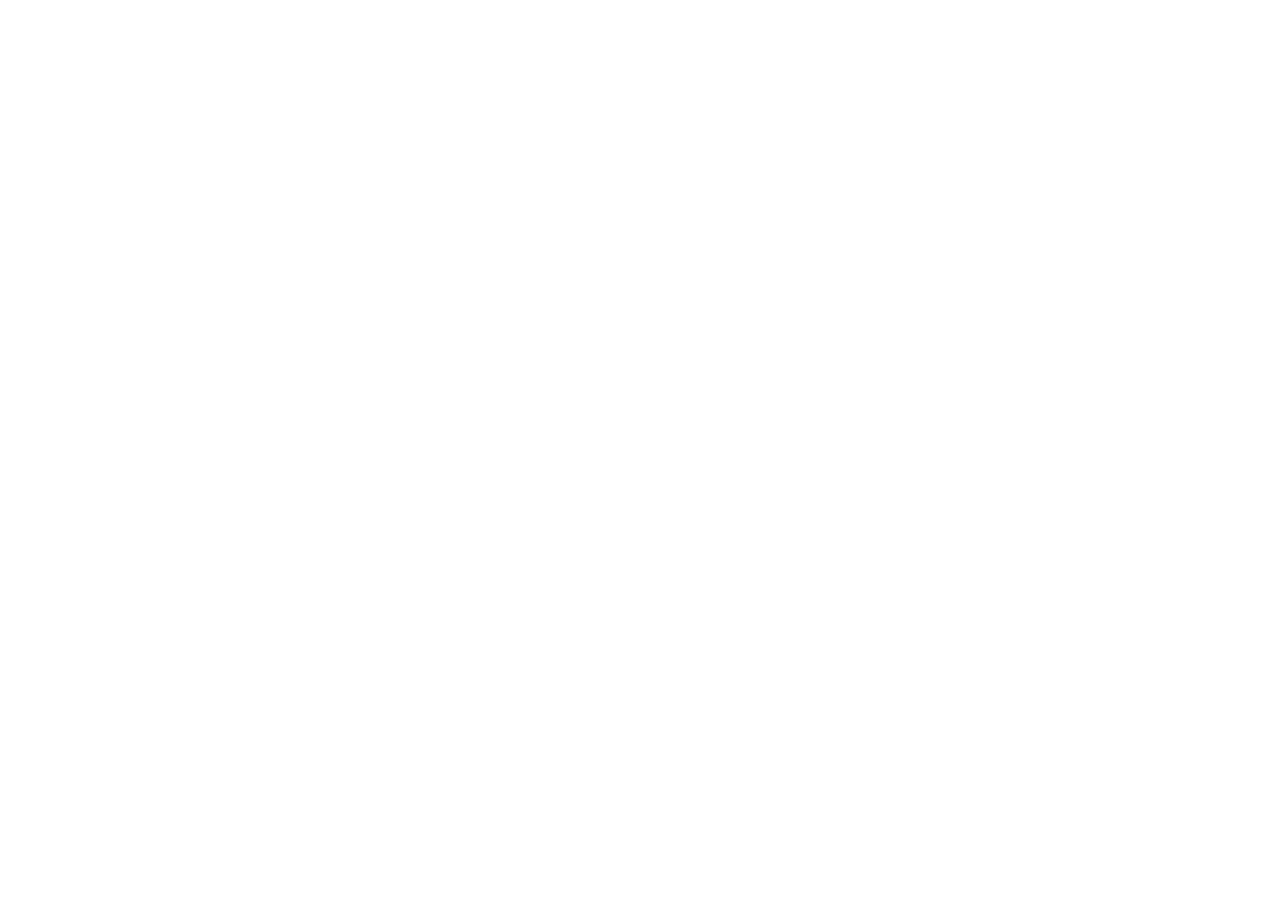
==== index.html @ 7234198a "feat: add initial structure" ====
<!DOCTYPE html>
<html lang="en">
<head>
  <meta charset="UTF-8">
  <meta name="viewport" content="width=device-width, initial-scale=1.0">

  <link rel="stylesheet" href="./css/style.css">
  <script src="./js/script.js"></script>

  <title>Mario Jump</title>
</head>
<body>
  
</body>
</html>
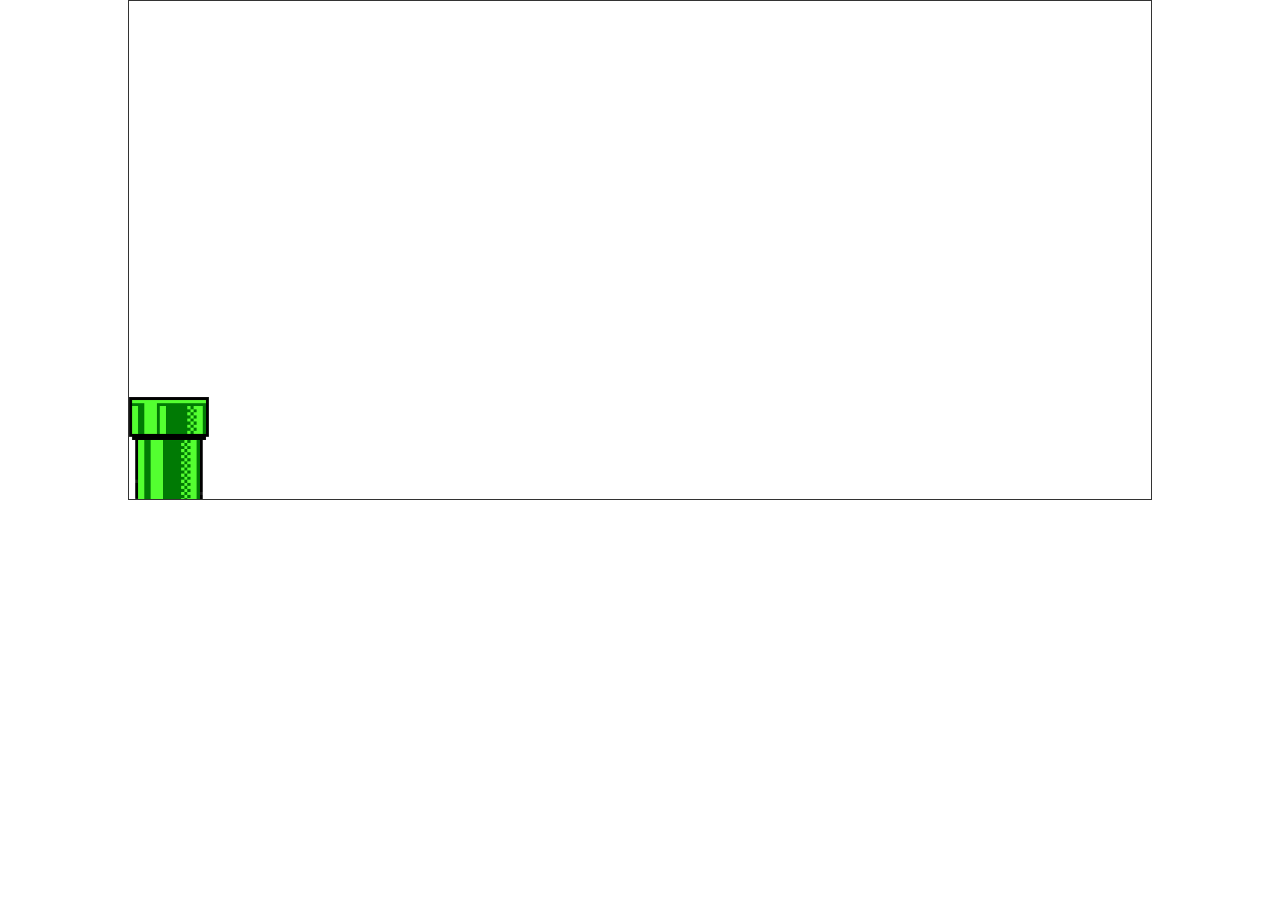
==== commit bf5e2f8e: "feat: add tube animation" ====
--- a/index.html
+++ b/index.html
@@ -10,6 +10,8 @@
   <title>Mario Jump</title>
 </head>
 <body>
-  
+  <div class="game-board">
+    <img src="./images/pipe.png" class="pipe">
+  </div>
 </body>
 </html>--- a/css/style.css
+++ b/css/style.css
@@ -0,0 +1,31 @@
+* {
+  margin: 0;
+  padding: 0;
+  box-sizing: border-box;
+}
+
+.game-board {
+  width: 80%;
+  height: 500px;
+  border: 1px solid #333;
+  margin: 0 auto;
+  position: relative;
+  overflow: hidden;
+}
+
+.pipe {
+  position: absolute;
+  bottom: 0;
+  width: 80px;
+  animation: pipe-animation 2s infinite linear;
+}
+
+@keyframes pipe-animation {
+  from {
+    right: -80px;
+  }
+
+  to {
+    right: 100%;
+  }
+}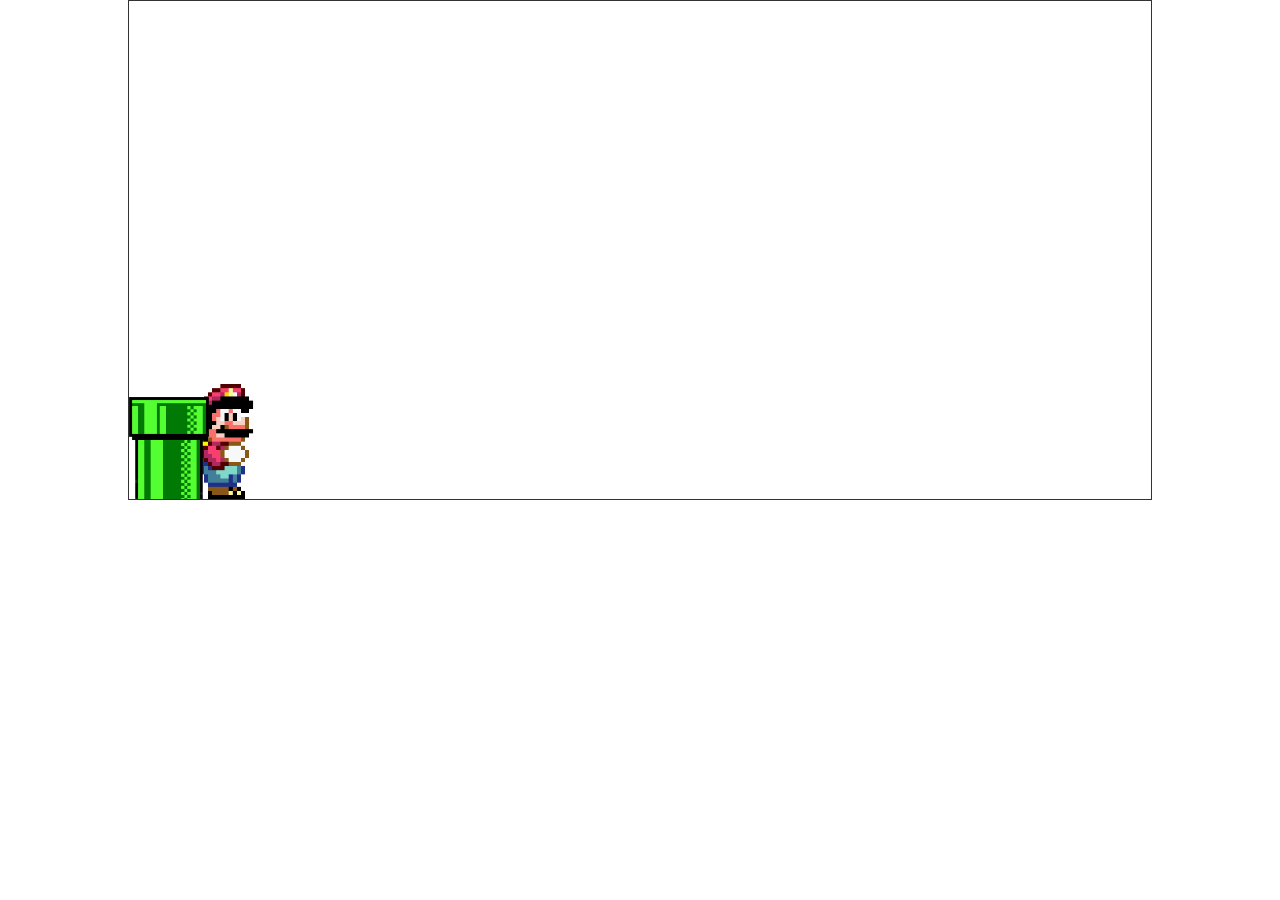
==== commit 3826f000: "feat: add class mario and jump" ====
--- a/index.html
+++ b/index.html
@@ -10,8 +10,13 @@
   <title>Mario Jump</title>
 </head>
 <body>
+  
   <div class="game-board">
+
+    <img src="./images/mario.gif" class="mario jump">
     <img src="./images/pipe.png" class="pipe">
+  
   </div>
+
 </body>
 </html>--- a/css/style.css
+++ b/css/style.css
@@ -20,6 +20,16 @@
   animation: pipe-animation 2s infinite linear;
 }
 
+.mario {
+  width: 150px;
+  position: absolute;
+  bottom: 0;
+}
+
+.jump {
+  animation: jump 500ms ease-out;
+}
+
 @keyframes pipe-animation {
   from {
     right: -80px;
@@ -28,4 +38,27 @@
   to {
     right: 100%;
   }
+}
+
+@keyframes jump {
+  
+  0% {
+    bottom: 0;
+  }
+
+  40% {
+    bottom: 180px;
+  }
+
+  50% {
+    bottom: 180px;
+  }
+
+  60% {
+    bottom: 180px;
+  }
+
+  100% {
+    bottom: 0;
+  }
 }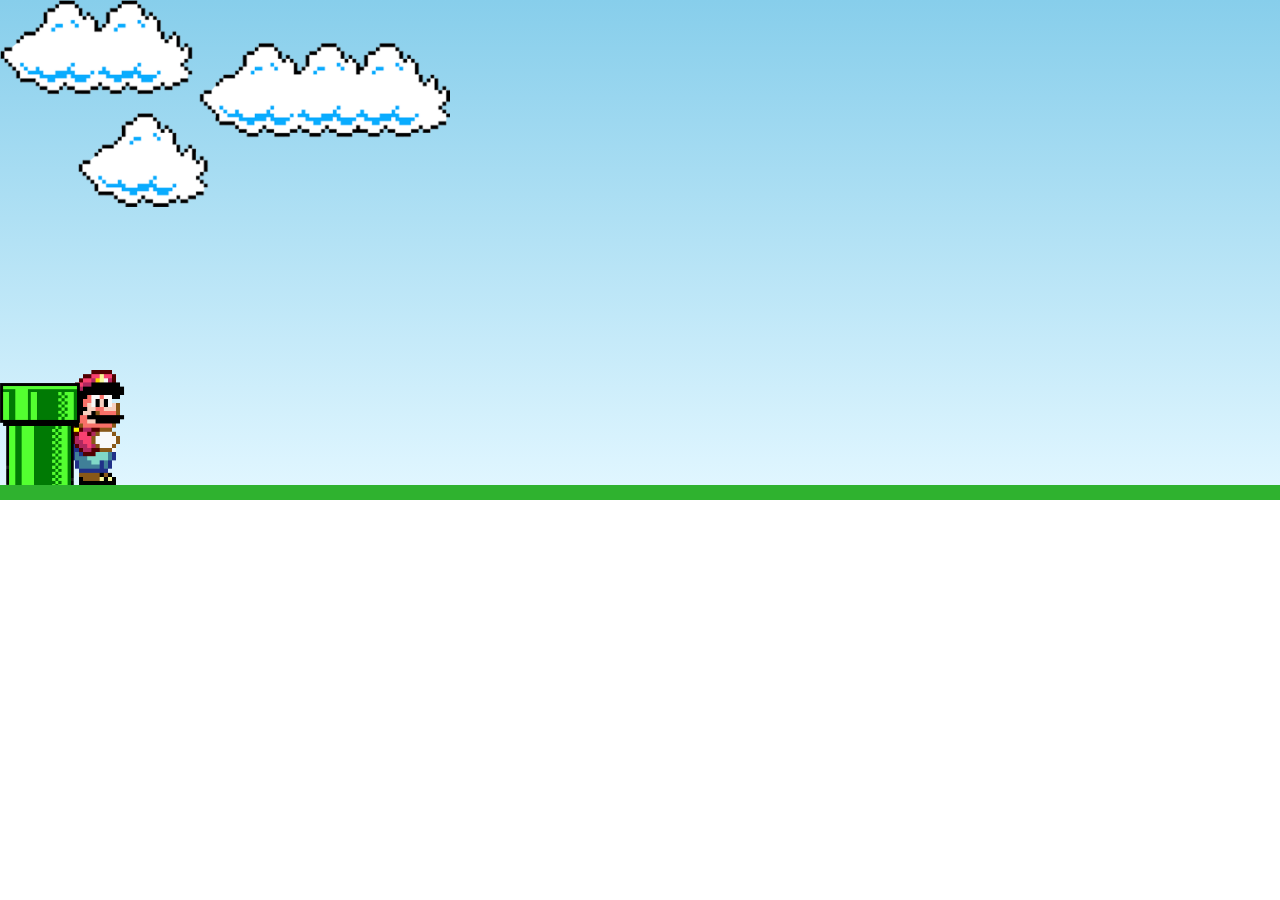
==== commit 85763c65: "style: add background and clouds" ====
--- a/index.html
+++ b/index.html
@@ -5,18 +5,21 @@
   <meta name="viewport" content="width=device-width, initial-scale=1.0">
 
   <link rel="stylesheet" href="./css/style.css">
-  <script src="./js/script.js"></script>
-
+  
   <title>Mario Jump</title>
 </head>
 <body>
   
   <div class="game-board">
-
-    <img src="./images/mario.gif" class="mario jump">
+    <img src="./images/clouds.png" class="clouds">
+    <img src="./images/mario.gif" class="mario">
     <img src="./images/pipe.png" class="pipe">
   
   </div>
 
+
+
+
+  <script src="./js/script.js"></script>
 </body>
 </html>--- a/css/style.css
+++ b/css/style.css
@@ -5,19 +5,20 @@
 }
 
 .game-board {
-  width: 80%;
+  width: 100%;
   height: 500px;
-  border: 1px solid #333;
+  border-bottom: 15px solid rgb(47, 178, 47);
   margin: 0 auto;
   position: relative;
   overflow: hidden;
+  background: linear-gradient(#87CEEB, #E0F6FF);
 }
 
 .pipe {
   position: absolute;
   bottom: 0;
   width: 80px;
-  animation: pipe-animation 2s infinite linear;
+  animation: pipe-animation 1.5s infinite linear;
 }
 
 .mario {
@@ -28,6 +29,12 @@
 
 .jump {
   animation: jump 500ms ease-out;
+}
+
+.clouds {
+  position: absolute;
+  width: 450px;
+  animation: clouds-animation 20s infinite linear;
 }
 
 @keyframes pipe-animation {
@@ -61,4 +68,14 @@
   100% {
     bottom: 0;
   }
+}
+
+@keyframes clouds-animation {
+  from {
+    right: -550px;
+  }
+
+  to {
+    right: 100%;
+  }
 }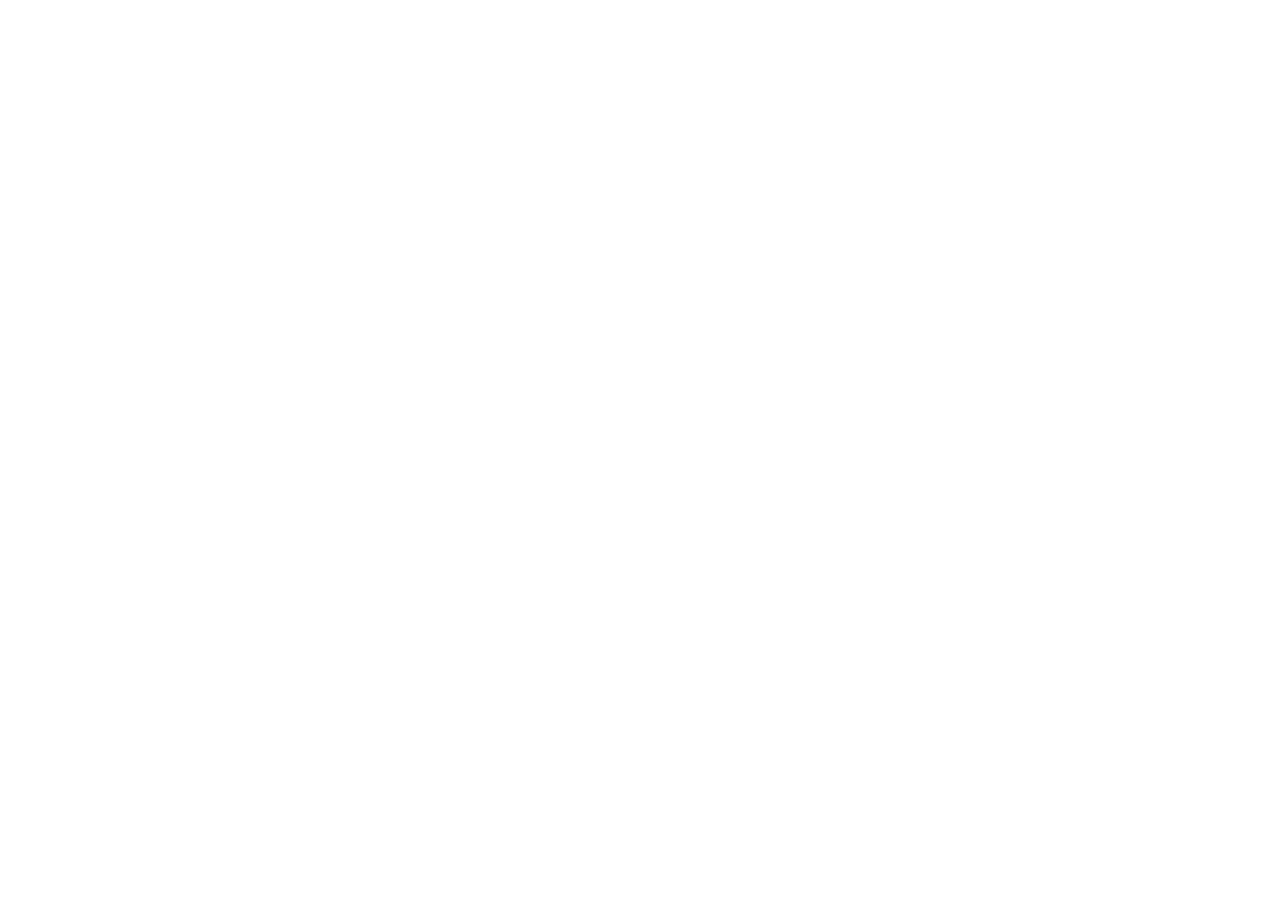
==== commit 7b4ccdee: "wip: update structure project" ====
--- a/index.html
+++ b/index.html
@@ -3,23 +3,9 @@
 <head>
   <meta charset="UTF-8">
   <meta name="viewport" content="width=device-width, initial-scale=1.0">
-
-  <link rel="stylesheet" href="./css/style.css">
-  
-  <title>Mario Jump</title>
+  <title>Mario Game Home</title>
 </head>
 <body>
   
-  <div class="game-board">
-    <img src="./images/clouds.png" class="clouds">
-    <img src="./images/mario.gif" class="mario">
-    <img src="./images/pipe.png" class="pipe">
-  
-  </div>
-
-
-
-
-  <script src="./js/script.js"></script>
 </body>
 </html>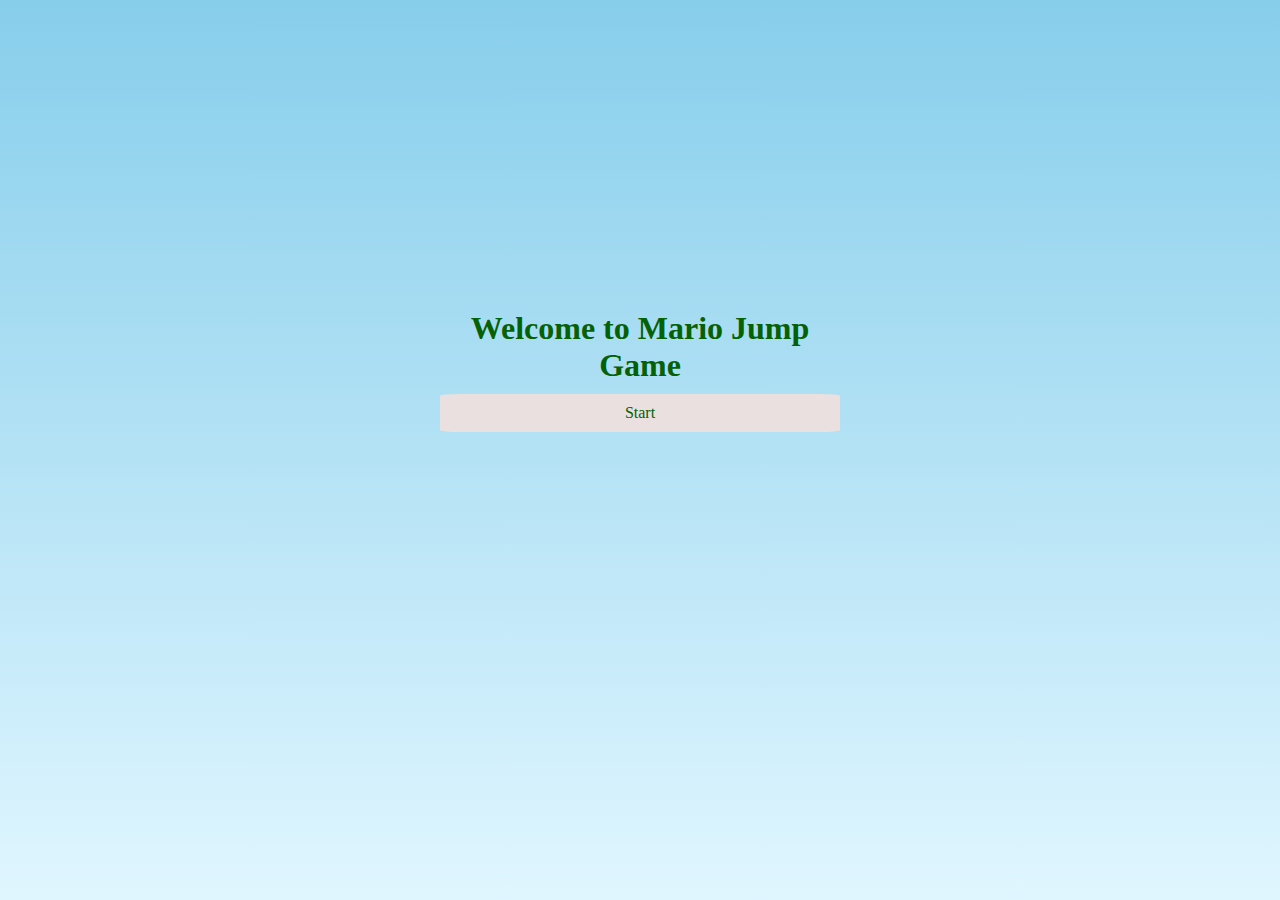
==== commit b3a3703f: "feat: add a home page" ====
--- a/index.html
+++ b/index.html
@@ -3,9 +3,15 @@
 <head>
   <meta charset="UTF-8">
   <meta name="viewport" content="width=device-width, initial-scale=1.0">
+  
+  <link rel="stylesheet" href="./css/style.css">
+  
   <title>Mario Game Home</title>
 </head>
 <body>
-  
+  <div class="content">
+    <h1>Welcome to Mario Jump Game</h1>
+    <a href="./html/game.html">Start</a>
+  </div>
 </body>
 </html>--- a/css/style.css
+++ b/css/style.css
@@ -0,0 +1,50 @@
+* {
+  margin: 0;
+  padding: 0;
+  box-sizing: border-box;
+  font-family: 'Times New Roman', Times, serif;
+}
+body{
+  background: linear-gradient(#87CEEB, #E0F6FF) no-repeat;
+  background-position: center;
+  width: 100vw;
+  height: 100vh;
+  position: relative;
+}
+
+.content{
+  width: 400px;
+  height: fit-content;
+  
+  margin: auto;
+  position: absolute;
+  left: 50%;
+  top: 40%;
+  margin: -50px 0 0 -200px;
+  text-align: center;
+
+}
+h1{
+  color: rgb(5, 97, 5);
+  display: block;
+}
+
+.game-over *{
+
+  color: rgb(159, 41, 41);
+}
+
+a{
+  text-decoration: none;
+  color: rgb(5, 97, 5);
+  border-radius: 5%;
+  display: block;
+  background-color: rgb(234, 224, 224);
+  padding: 10px;
+  margin-top: 10px;
+}
+
+a:hover{
+  background-color: rgb(188, 178, 178);
+  
+}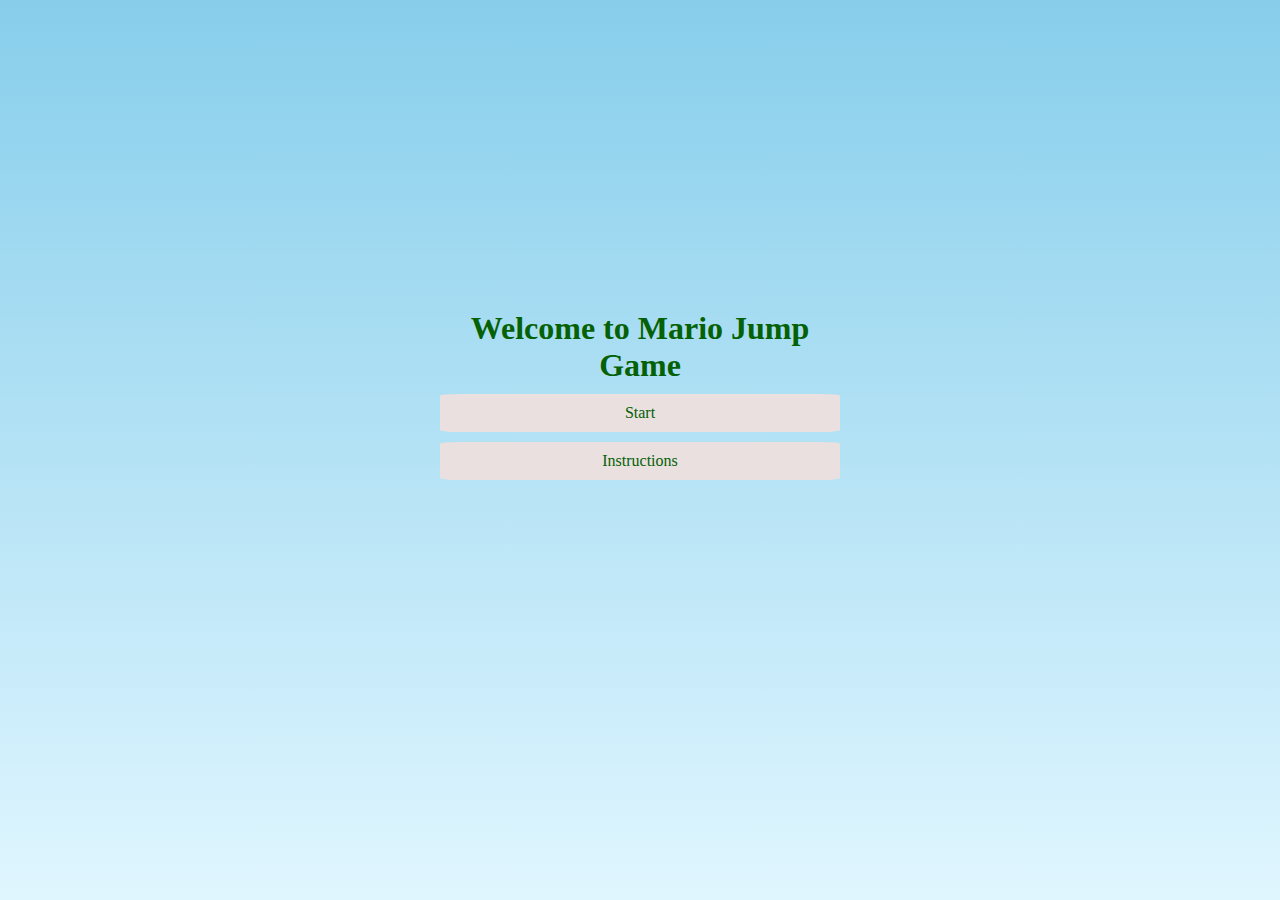
==== commit d521c275: "feat: add instructions page" ====
--- a/index.html
+++ b/index.html
@@ -12,6 +12,8 @@
   <div class="content">
     <h1>Welcome to Mario Jump Game</h1>
     <a href="./html/game.html">Start</a>
+    <a href="./html/instructions.html">Instructions</a>
+    
   </div>
 </body>
 </html>--- a/css/style.css
+++ b/css/style.css
@@ -47,4 +47,9 @@
 a:hover{
   background-color: rgb(188, 178, 178);
   
+}
+
+.score {
+  font-size: 20px;
+  font-weight: 700;
 }